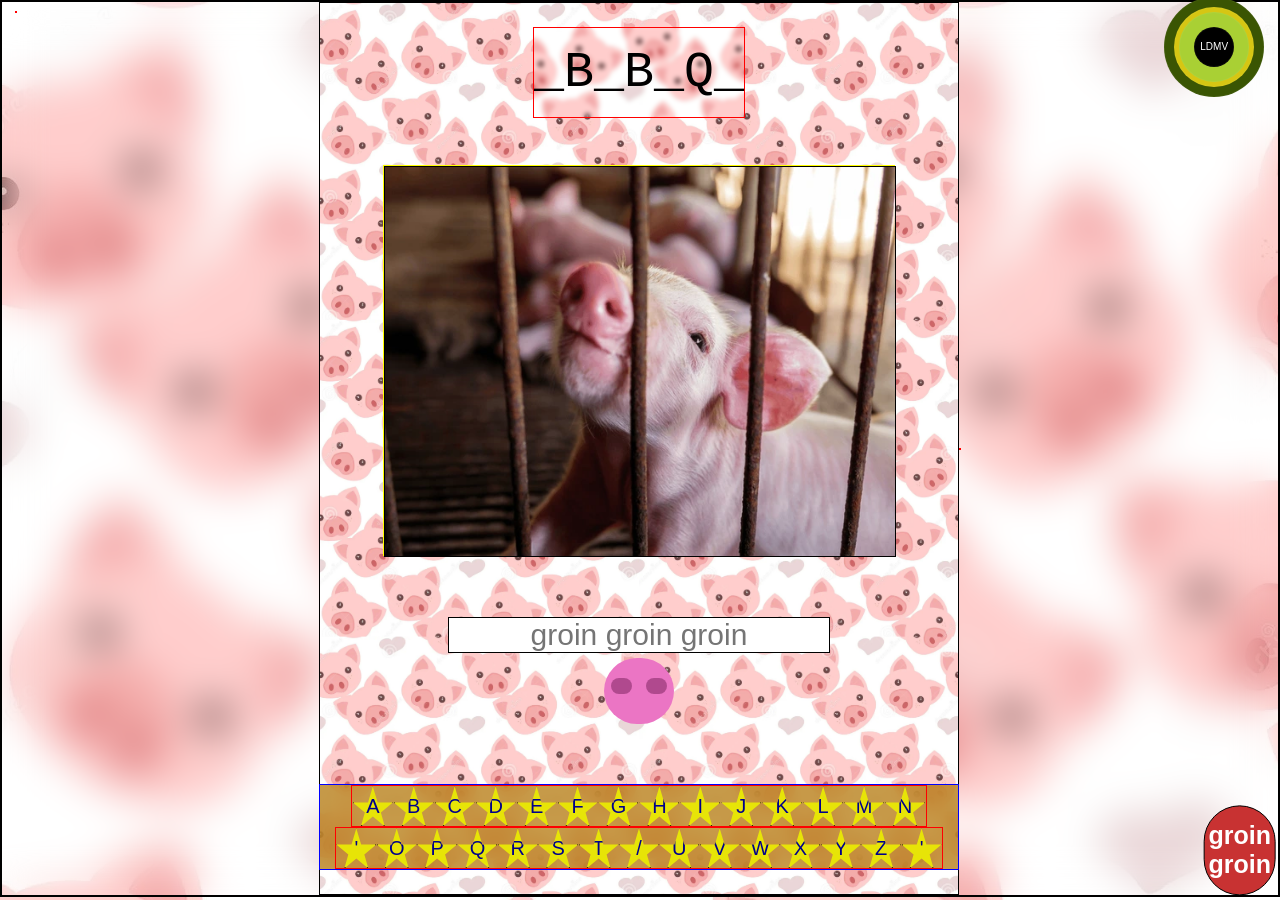
==== PIGSAVE/porc.html @ 6c9956d0 "fist init" ====
<!DOCTYPE html>
<html lang="en">
    <head>
        <meta charset="UTF-8">
        <meta name="viewport" content="width=device-width, initial-scale=1.0">
        <link rel="stylesheet" href="../PIGSAVE/LDMV.css" />
        <title>LDMV</title>
    </head>
    <body>
        <div class="cache"></div>
        <div class="cache2"></div>
        <div class="coeur"></div>
        <main>
            <div class="rep" id="reponse">_B_B_Q_ </div>
            <div class="view0">
                <img src="../media/piggyporc.jpg" alt width="100%"
                    id="cochon" />
            </div>
            <div class="view1">
                <input
                    type="text"
                    placeholder="groin groin groin"
                    id="enter" />
                <button class="val" onclick="mot()" id="valider">
                    <div class="groin">
                        <div class="groin1"></div>
                        <div class="groin2"></div>
                    </div>

                </button>
            </div>
            <section>
                <div class="clavier">
                    <button class="btnGame" onclick="lettre('A')">A</button>
                    <button class="btnGame" onclick="lettre('B')">B</button>
                    <button class="btnGame" onclick="lettre('C')">C</button>
                    <button class="btnGame" onclick="lettre('D')">D</button>
                    <button class="btnGame" onclick="lettre('E')">E</button>
                    <button class="btnGame" onclick="lettre('F')">F</button>
                    <button class="btnGame" onclick="lettre('G')">G</button>
                    <button class="btnGame" onclick="lettre('H')">H</button>
                    <button class="btnGame" onclick="lettre('I')">I</button>
                    <button class="btnGame" onclick="lettre('J')">J</button>
                    <button class="btnGame" onclick="lettre('K')">K</button>
                    <button class="btnGame" onclick="lettre('L')">L</button>
                    <button class="btnGame" onclick="lettre('M')">M</button>
                    <button class="btnGame" onclick="lettre('N')">N</button>
                </div>
                <div class="clavier2">
                    <button class="btnGame">'</button>
                    <button class="btnGame" onclick="lettre('O')">O</button>
                    <button class="btnGame" onclick="lettre('P')">P</button>
                    <button class="btnGame" onclick="lettre('Q')">Q</button>
                    <button class="btnGame" onclick="lettre('R')">R</button>
                    <button class="btnGame" onclick="lettre('S')">S</button>
                    <button class="btnGame" onclick="lettre('T')">T</button>
                    <button class="btnGame">/</button>
                    <button class="btnGame" onclick="lettre('U')">U</button>
                    <button class="btnGame" onclick="lettre('V')">V</button>
                    <button class="btnGame" onclick="lettre('W')">W</button>
                    <button class="btnGame" onclick="lettre('X')">X</button>
                    <button class="btnGame" onclick="lettre('Y')">Y</button>
                    <button class="btnGame" onclick="lettre('Z')">Z</button>
                    <button class="btnGame">'</button>
                </div>
            </section>
        </main>
        <audio id="victoire" src="../song/SpiderCochon.mp3"
            preload="auto"></audio>
        <audio id="erreur" src="../song/erreurporc.mp3" preload="auto"></audio>
        <audio id="valide" src="../song/validporc.mp3" preload="auto"></audio>
        <audio id="start" src="../song/Oink.mp3" preload="auto"></audio>
        <audio id="defaite" src="../song/burger.mp3" preload="auto"></audio>
        <!-- oeil LDMV -->
        <div>
            <button class="bt1">
                <button class="bt2">
                    <button class="bt3">
                        <button class="bt4" onclick="visible()">LDMV</button>
                        <button class="bt5" onclick="reset()">groin
                            groin</button>
                    </button>
                </button>
            </button>
        </div>
    </body>
    <script src="../PIGSAVE/LDMV.js"></script>
</html>
---- PIGSAVE/LDMV.css ----
* {
  border: solid 1px black;
  margin: 0;
  padding: 0;
}
body {
  background-image: url(../media/wallporc.jpg);
  backdrop-filter: blur(20px);
  background-color: black;
  display: flex;
  justify-content: center;
  align-items: center;
}
.cache {
  position: absolute;
  width: 100%;
  height: 100%;
  background-color: rgba(241, 31, 31, 0.452);
  z-index: 10;
  pointer-events: none;
}
.cache2 {
  position: absolute;
  width: 100%;
  height: 100%;
  background-color: rgba(73, 241, 31, 0.459);
  z-index: 10;
  pointer-events: none;
}
main {
  background-image: url(../media/wallporc.jpg);
  background-repeat: repeat;
  background-size: 50%;
  background-position: top left;
  width: 50%;
  height: 99vh;
  display: flex;
  justify-content: space-around;
  align-items: center;
  flex-direction: column;
}
section {
  border: solid 1px blue;
  width: 100%;

  display: flex;
  flex-direction: column;
  align-items: center;
  background-color: rgba(180, 122, 13, 0.74);
  backdrop-filter: blur(10px);
}

div {
  border: solid 1px red;
}
#cochon {
  margin: 0;
  padding: 0;
  width: 100%;
  height: 100%;
}
.coeur {
  display: flex;
  flex-direction: column;
  width: auto;
  font-size: 25px;
  position: absolute;
  top: 1%;
  left: 1%;
}
.rep {
  font-size: 50px;
  width: auto;
  height: 10%;
  backdrop-filter: blur(2px);
  display: grid;
  justify-content: center;
  align-items: center;
  font-family: "Courier New", Courier, monospace;
}
.view0 {
  margin: 0;
  padding: 0;
  border: solid 1px yellow;
  width: 80%;
  height: auto;
}
.view1 {
  border: none;
  width: 55%;
  height: 15%;
  display: flex;
  flex-direction: column;
  justify-content: center;
  align-items: center;
}
.val {
  width: 20%;
  height: 50%;
  font-size: 20px;
  margin-top: 5px;
  cursor: pointer;
  border-radius: 50px;
  border: none;
  background-color: rgb(235, 117, 196);
}
.groin {
  border: none;
  width: 100%;
  height: 100%;
  display: flex;
  justify-content: space-between;
}
:root {
  --groin-color: rgba(139, 46, 108, 0.61);
}
:root {
  --groin-size: 30%;
}
:root {
  --groin-size2: 25%;
}
.groin1 {
  border: none;
  background-color: var(--groin-color);
  position: relative;
  top: 30%;
  left: 10%;
  /* transform: translate(-50%, -50%); */
  width: var(--groin-size);
  height: var(--groin-size2);
  border-radius: 50px;
}
.groin2 {
  border: none;
  background-color: var(--groin-color);
  position: relative;
  top: 30%;
  left: -10%;
  /* transform: translate(-50%, -50%); */
  width: var(--groin-size);
  height: var(--groin-size2);
  border-radius: 50px;
}
input {
  width: auto;
  height: auto;
  font-size: 30px;
  text-align: center;
}
.clavier {
  width: 90%;
  display: flex;
  justify-content: space-evenly;
}
.clavier2 {
  width: 95%;
  display: flex;
  justify-content: space-evenly;
}
.btnGame {
  width: 40px;
  height: 40px;
  background-color: rgb(231, 228, 7);
  font-size: 20px;
  color: darkblue;
  cursor: pointer;
  clip-path: polygon(
    0% 40%,
    /*S G*/ 38% 40%,
    /*I G*/ 50% 0%,
    /*S H*/ 62% 40%,
    /*I D*/ 100% 40%,
    /*S D*/ 70% 65%,
    /*I B D*/ 80% 100%,
    /*S B D*/ 50% 75%,
    /* I B*/ 20% 100%,
    /*S B G*/ 30% 65% /*I B G*/
  );
}
.bt5 {
  width: 5.7%;
  height: 10%;
  background-color: rgb(200, 50, 50);
  font-size: 25px;
  font-weight: bold;
  color: white;
  cursor: pointer;
  border-radius: 50px;
  position: absolute;
  top: 95%;
  left: 97%;
  transform: translate(-50%, -50%);
}

.bt1,
.bt2,
.bt3,
.bt4 {
  border: solid 1px rgba(255, 255, 255, 0.041);
  border-radius: 50px;

  position: absolute;
  top: 5%;
  left: 95%;
  transform: translate(-50%, -50%);
  font-size: 10px;
  color: white;
}
.bt1 {
  width: 100px;
  height: 100px;
  background-color: rgb(58, 85, 3);
}
.bt2 {
  width: 80px;
  height: 80px;
  background-color: rgba(235, 213, 22, 0.884);
}
.bt3 {
  width: 70px;
  height: 70px;
  background-color: rgba(48, 236, 148, 0.267);
}
.bt4 {
  width: 40px;
  height: 40px;
  background-color: black;
}
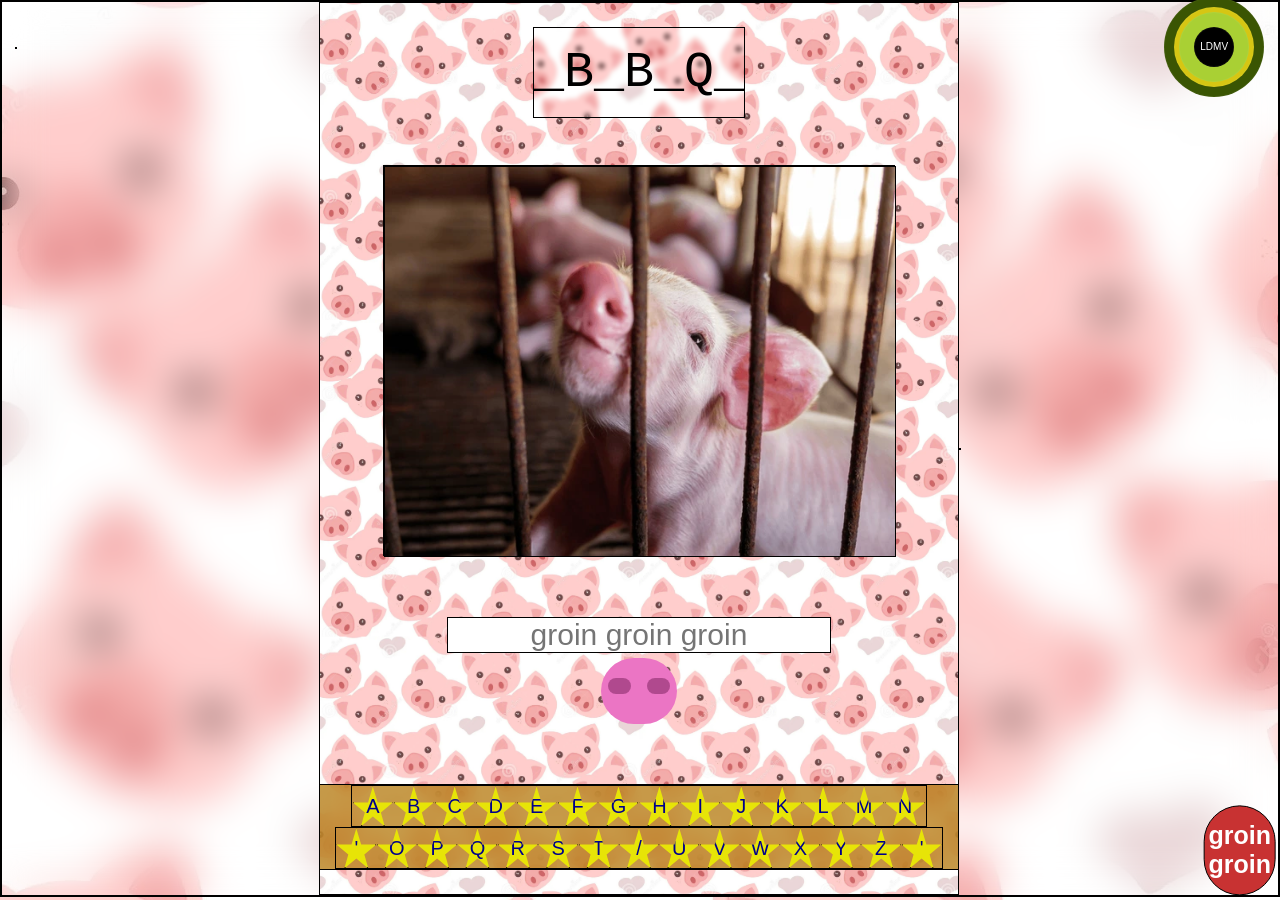
==== commit e2540a8c: "responsive3" ====
--- a/PIGSAVE/porc.html
+++ b/PIGSAVE/porc.html
@@ -4,6 +4,7 @@
         <meta charset="UTF-8">
         <meta name="viewport" content="width=device-width, initial-scale=1.0">
         <link rel="stylesheet" href="../PIGSAVE/LDMV.css" />
+        <link rel="stylesheet" href="../PIGSAVE/responsivPork.css" />
         <title>LDMV</title>
     </head>
     <body>
--- a/PIGSAVE/LDMV.css
+++ b/PIGSAVE/LDMV.css
@@ -38,11 +38,10 @@
   justify-content: space-around;
   align-items: center;
   flex-direction: column;
+  z-index: -1;
 }
 section {
-  border: solid 1px blue;
-  width: 100%;
-
+  width: 100%;
   display: flex;
   flex-direction: column;
   align-items: center;
@@ -50,11 +49,11 @@
   backdrop-filter: blur(10px);
 }
 
-div {
+/* div {
   border: solid 1px red;
-}
+} */
 #cochon {
-  margin: 0;
+  margin-top: 0;
   padding: 0;
   width: 100%;
   height: 100%;
@@ -63,9 +62,9 @@
   display: flex;
   flex-direction: column;
   width: auto;
-  font-size: 25px;
-  position: absolute;
-  top: 1%;
+  font-size: 2rem;
+  position: absolute;
+  top: 5%;
   left: 1%;
 }
 .rep {
@@ -81,13 +80,12 @@
 .view0 {
   margin: 0;
   padding: 0;
-  border: solid 1px yellow;
   width: 80%;
   height: auto;
 }
 .view1 {
   border: none;
-  width: 55%;
+  width: auto;
   height: 15%;
   display: flex;
   flex-direction: column;
@@ -143,20 +141,24 @@
   border-radius: 50px;
 }
 input {
-  width: auto;
+  width: 100%;
   height: auto;
   font-size: 30px;
   text-align: center;
 }
+
+
 .clavier {
   width: 90%;
   display: flex;
   justify-content: space-evenly;
+  flex-wrap: wrap;
 }
 .clavier2 {
   width: 95%;
   display: flex;
   justify-content: space-evenly;
+  flex-wrap: wrap;
 }
 .btnGame {
   width: 40px;
@@ -176,7 +178,7 @@
     /*S B D*/ 50% 75%,
     /* I B*/ 20% 100%,
     /*S B G*/ 30% 65% /*I B G*/
-  );
+    );
 }
 .bt5 {
   width: 5.7%;
@@ -199,7 +201,7 @@
 .bt4 {
   border: solid 1px rgba(255, 255, 255, 0.041);
   border-radius: 50px;
-
+  
   position: absolute;
   top: 5%;
   left: 95%;
@@ -227,4 +229,4 @@
   height: 40px;
   background-color: black;
 }
-  +border: solid 10px blue;
--- a/PIGSAVE/responsivPork.css
+++ b/PIGSAVE/responsivPork.css
@@ -0,0 +1,108 @@
+@media (max-width: 800px) {
+  body {
+    border: solid 10px green;
+  }
+
+  main {
+    background-image: url(../media/wallporc.jpg);
+    background-repeat: repeat;
+    background-size: 25%;
+    background-position: top left;
+    width: 100%;
+    height: 97vh;
+    display: flex;
+    justify-content: center;
+    align-items: center;
+    flex-direction: column;
+  }
+
+section {
+  width: 100%;
+  display: flex;
+  flex-direction: column;
+  align-items: center;
+  flex-wrap: wrap;
+  background-color: rgba(180, 122, 13, 0.74);
+  backdrop-filter: blur(10px);
+}
+
+.coeur {
+    align-items: center;
+font-size: 1.5rem;
+  width: 100%;
+  top: 6%;
+  left: 50%;
+  translate: -50% -50%;
+}
+
+
+.rep {
+    font-size: 3rem;
+    width: 100%;
+    height: auto;
+  backdrop-filter: blur(10px);
+  display: grid;
+  justify-content: center;
+  align-items: center;
+  font-family: "Courier New", Courier, monospace;
+}
+
+
+.bt5 {
+    width: 100px;
+    height: 70px;
+  background-color: rgb(200, 50, 50);
+  font-size: 25px;
+  font-weight: bold;
+  color: white;
+  cursor: pointer;
+  border-radius: 50px;
+  position: absolute;
+  top: 90%;
+  left: 50%;
+  transform: translate(-50%, -50%);
+}
+
+input {
+    width: 80%;
+    border: solid 10px blue;
+}
+
+.bt1,
+.bt2,
+.bt3,
+.bt4 {
+  border: solid 1px rgba(255, 255, 255, 0.041);
+  border-radius: 50px;
+  
+  position: absolute;
+  top: 92%;
+  left: 80%;
+  transform: translate(-50%, -50%);
+  font-size: 10px;
+  color: white;
+
+}
+.bt1 {
+    width: 100px;
+    height: 100px;
+    background-color: rgb(58, 85, 3);
+}
+.bt2 {
+    width: 80px;
+    height: 80px;
+  background-color: rgba(235, 213, 22, 0.884);
+}
+.bt3 {
+    width: 70px;
+  height: 70px;
+  background-color: rgba(48, 236, 148, 0.267);
+}
+.bt4 {
+    width: 40px;
+    height: 40px;
+    background-color: black;
+}
+
+
+}
